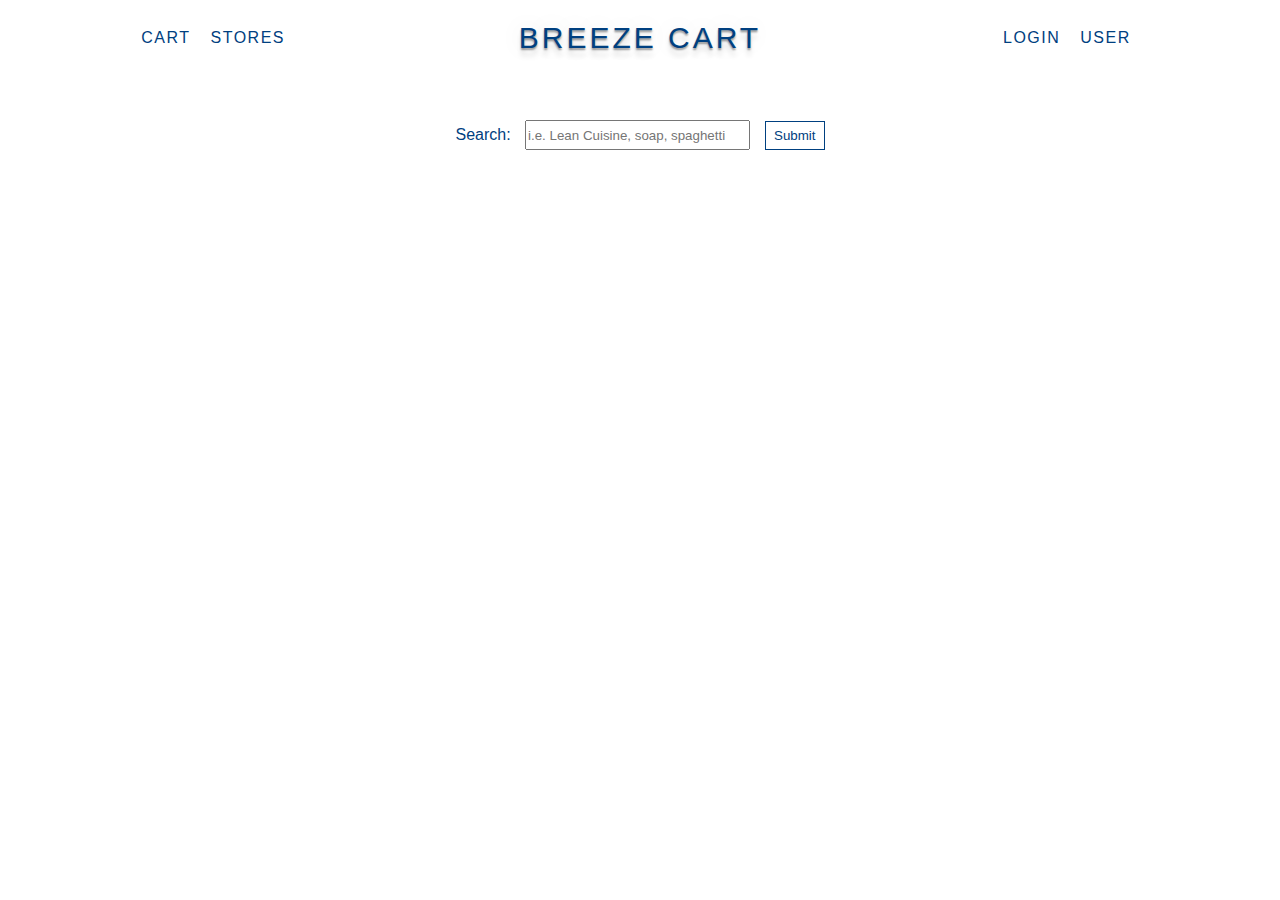
==== front-page.html @ 56716244 "Add files via upload" ====
<!DOCTYPE html>
<html>
    <head>
        <title>Welcome!</title>
        <meta name="viewport" content="width=device-width">
        <!-- CSS Stylesheet -->
        <link rel="stylesheet" type="text/css" href="frontpage.css">
        <!-- Adobe Fonts -->
        <link rel="stylesheet" href="https://use.typekit.net/kyf6owj.css">
        <!-- FontAwesome -->
        <link rel="stylesheet" href="https://use.fontawesome.com/releases/v5.8.1/css/all.css" integrity="sha384-50oBUHEmvpQ+1lW4y57PTFmhCaXp0ML5d60M1M7uH2+nqUivzIebhndOJK28anvf" crossorigin="anonymous">
    </head>
    <body>
        <div class="nav">
            <div class="nav-snippets5">
                <!--NAVIGATION STYLE #5-->
                <nav>
                    <div class="nav5">
                        <ul>
                            <li><a href="#" class="nav5-links">Cart <i class="fas fa-shopping-cart"></i></a></li>
                            <li><a href="#" class="nav5-links">Stores <i class="fas fa-store-alt"></i></a></li>
                        </ul>
                        <h1 class="logo-text2">BREEZE CART</h1>
                        <div class="social-icon-container">
                            <!-- Login would disappear if user is logged in -->
                            <p class="nav5-links">Login <i class="fas fa-sign-in-alt"></i></p>
                            <!-- User would change to person's name after logging in. -->
                            <p class="nav5-links">User <i class="fas fa-user-circle"></i>
                        </div>
                    </div>
                </nav>
                <!--NAVIGATION STYLE #5-->
            </div>
        </div>
        <div class="search">
            <form action="/action_page.php">
                <p>Search: <input type="search" name="search" placeholder="i.e. Lean Cuisine, soap, spaghetti"><input class="submit" type="submit"></p>                
            </form>
        </div>

        <div class="table">
            <tr>
                <td>
                    <img src="https://images.unsplash.com/photo-1556742212-5b321f3c261b?ixlib=rb-1.2.1&ixid=eyJhcHBfaWQiOjEyMDd9&auto=format&fit=crop&w=1950&q=80" alt="">
                </td>
                <td>
                    <img src="https://images.unsplash.com/photo-1475275083424-b4ff81625b60?ixlib=rb-1.2.1&ixid=eyJhcHBfaWQiOjEyMDd9&auto=format&fit=crop&w=1952&q=80" alt="">
                </td>
            </tr>
            <tr>
                <td>
                    <img src="https://images.unsplash.com/photo-1506617564039-2f3b650b7010?ixlib=rb-1.2.1&ixid=eyJhcHBfaWQiOjEyMDd9&auto=format&fit=crop&w=1950&q=80" alt="">
                </td>
                <td>
                    <img src="https://images.unsplash.com/photo-1511495366194-31561af5b3d7?ixlib=rb-1.2.1&ixid=eyJhcHBfaWQiOjEyMDd9&auto=format&fit=crop&w=1950&q=80" alt="">
                </td>
            </tr>
        </div>
    </body>
</html>
---- frontpage.css ----
body {
    background-color: white;
    color: #004080;
    box-sizing: border-box;
    margin: 0;
    padding: 0;
    font-family: forma-djr-micro, sans-serif;
    font-weight: 400;
    font-style: normal;
    max-width: 1400px;
    margin-left: auto;
    margin-right: auto;
}
  *, *::after, *::before {
    box-sizing: border-box;
    margin: 0;
    padding: 0;
  }

  nav, ul, li, a {
    text-decoration: none;
    list-style: none;
  }
  .nav5 {
    display: flex;
    justify-content: space-between;
    max-width: 1400px;
    margin-left: auto;
    margin-right: auto;
  }
  .nav5 > ul {
    display: flex;
    justify-content: center;
    align-items: center;
    height: 75px;
    flex-wrap: wrap;
    width: 33.3%;
  }
  .nav5-links {
    color: #004080;
    font-family: forma-djr-micro, sans-serif;
    font-weight: 400;
    font-style: normal;
    letter-spacing: 1.5px;
    padding: 0 10px 0 10px;
    text-transform: uppercase;
  }
  .logo-text2 {
    display: flex;
    justify-content: center;
    align-items: center;
    font-family: forma-djr-micro,sans-serif;
    font-weight: 100;
    font-style: normal;
    letter-spacing: 2.98px;
    font-size: 30px;
    width: 33.4%;
    text-shadow: 
        0px 2px 2px rgba(0,0,0,0.4), 
        0px 8px 5px rgba(0,0,0,0.1), 
        0px 0px 23px rgba(0,0,0,0.1);
  }
  .social-icon-container {
    display: flex;
    align-items: center;
    justify-content: center;
    width: 33.3%;
  }
  .social-icons {
    padding: 0 5px 0 5px;
  }
  
  .search {
    display: flex;
    justify-content: center;
    align-items: center;
    margin: 5vh auto;
}

input[type="search" i] {
    -webkit-appearance: searchfield;
    box-sizing: border-box;
    padding: 1px;
    margin-left: 10px;
    width: 225px;
    height: 30px;
}

  .submit {
    background-color: white;
    color: #004080;
    border: 1px solid #004080;
    font-family: forma-djr-micro, sans-serif;
    font-weight: 400;
    font-style: normal;
    margin-left: 15px;
    padding: 6px 8px;
  }
  .submit:hover {
    background-color: #004080;
    color: white;
    border: 1px solid #004080;
    font-family: forma-djr-micro, sans-serif;
    font-weight: 400;
    font-style: normal;
    margin-left: 15px;
    padding: 6px 8px;
  }

  .table {
    display: flex;
    justify-content: center;
    align-items: center;
    flex-wrap: wrap;
}

img {
    max-width: 500px;
    margin: 3px 3px;
}
img:hover {
    background-color: #004080;
}
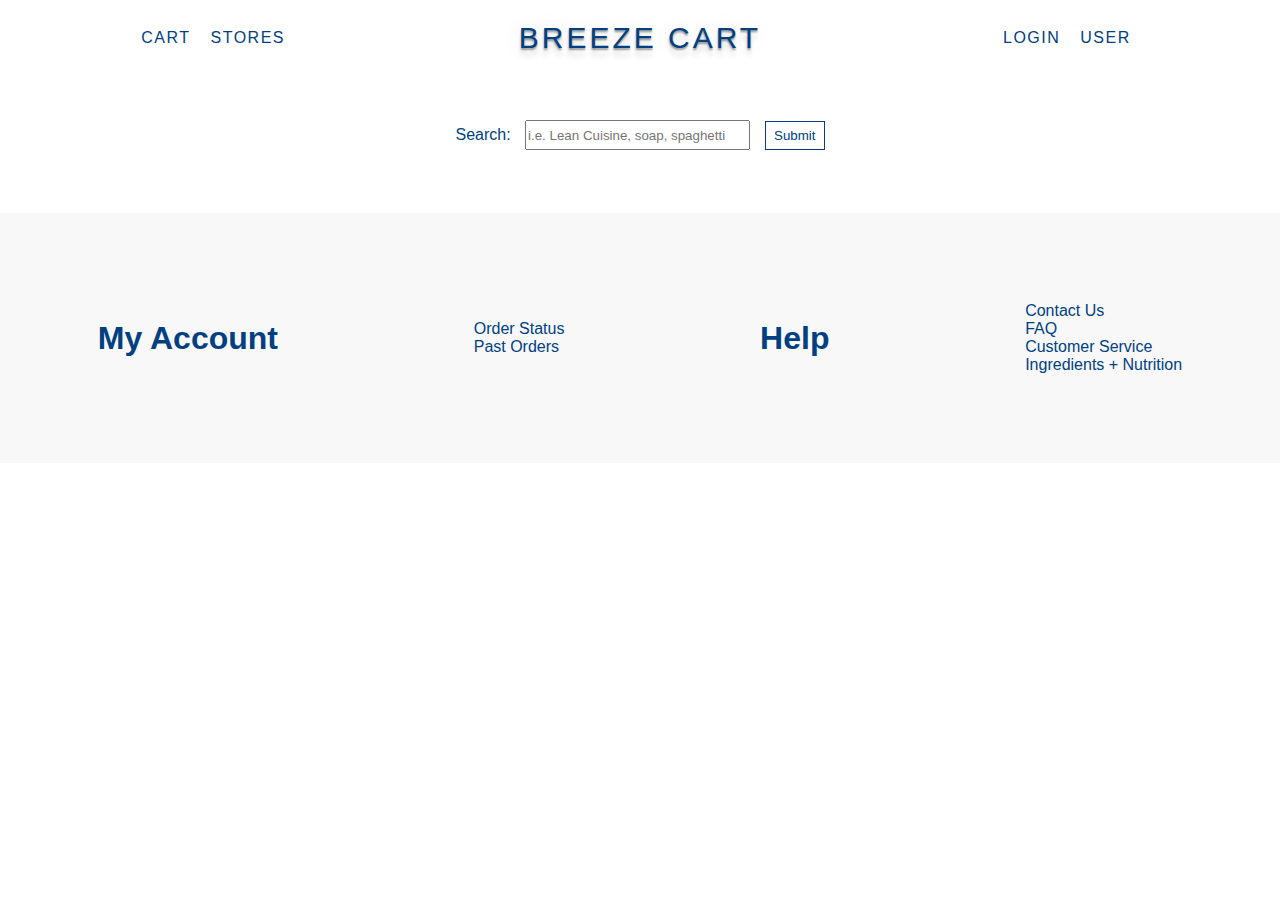
==== commit c535e806: "added image hovers, added a footer" ====
--- a/front-page.html
+++ b/front-page.html
@@ -41,20 +41,71 @@
         <div class="table">
             <tr>
                 <td>
-                    <img src="https://images.unsplash.com/photo-1556742212-5b321f3c261b?ixlib=rb-1.2.1&ixid=eyJhcHBfaWQiOjEyMDd9&auto=format&fit=crop&w=1950&q=80" alt="">
+                    <div class="container">
+                        <div class="content">
+                            <div class="content-overlay"></div>
+                            <img class="content-image image-fluid" src="https://images.unsplash.com/photo-1556742212-5b321f3c261b?ixlib=rb-1.2.1&ixid=eyJhcHBfaWQiOjEyMDd9&auto=format&fit=crop&w=1950&q=80" alt="">
+                            <div class="content-details fadeIn-bottom">
+                                    <h2 class="content-title">Flexible payment methods</h2>
+                            </div>
+                        </div>
+                    </div>
                 </td>
                 <td>
-                    <img src="https://images.unsplash.com/photo-1475275083424-b4ff81625b60?ixlib=rb-1.2.1&ixid=eyJhcHBfaWQiOjEyMDd9&auto=format&fit=crop&w=1952&q=80" alt="">
+                    <div class="container">
+                        <div class="content">
+                            <div class="content-overlay"></div>
+                            <img class="content-image image-fluid" src="https://images.unsplash.com/photo-1475275083424-b4ff81625b60?ixlib=rb-1.2.1&ixid=eyJhcHBfaWQiOjEyMDd9&auto=format&fit=crop&w=1952&q=80" alt="">
+                            <div class="content-details fadeIn-bottom">
+                                <h2 class="content-title">Your favorite stores</h2>
+                            </div>
+                        </div>
+                    </div>
                 </td>
             </tr>
             <tr>
                 <td>
-                    <img src="https://images.unsplash.com/photo-1506617564039-2f3b650b7010?ixlib=rb-1.2.1&ixid=eyJhcHBfaWQiOjEyMDd9&auto=format&fit=crop&w=1950&q=80" alt="">
+                    <div class="container">
+                        <div class="content">
+                            <div class="content-overlay"></div>
+                            <img class= "content-image image-fluid" src="https://images.unsplash.com/photo-1506617564039-2f3b650b7010?ixlib=rb-1.2.1&ixid=eyJhcHBfaWQiOjEyMDd9&auto=format&fit=crop&w=1950&q=80" alt="">
+                            <div class="content-details fadeIn-bottom">
+                                <h2 class="content-title">Your favorite products</h2>
+                            </div>
+                        </div>
+                    </div>
                 </td>
                 <td>
-                    <img src="https://images.unsplash.com/photo-1511495366194-31561af5b3d7?ixlib=rb-1.2.1&ixid=eyJhcHBfaWQiOjEyMDd9&auto=format&fit=crop&w=1950&q=80" alt="">
+                    <div class="container">
+                        <div class="content">
+                            <div class="content-overlay"></div>
+                            <img class="content-image image-fluid" src="https://images.unsplash.com/photo-1511495366194-31561af5b3d7?ixlib=rb-1.2.1&ixid=eyJhcHBfaWQiOjEyMDd9&auto=format&fit=crop&w=1950&q=80" alt="">
+                            <div class="content-details fadeIn-bottom">
+                                <h2 class="content-title">100% free delivery</h2>
+                            </div>
+                        </div>
+                    </div>
                 </td>
             </tr>
         </div>
+
+        <footer>
+            <div class="footer">
+                <h1>My Account</h1>
+                <ul style="list-style-type: none;">
+                    <li>Order Status</li>
+                    <li>Past Orders</li>
+                </ul>
+                <!-- <br> -->
+                <h1>Help</h1>
+                <ul style="list-style-type: none;">
+                    <li>Contact Us</li>
+                    <li>FAQ</li>
+                    <li>Customer Service</li>
+                    <li>Ingredients + Nutrition</li>
+                </ul>
+                <!-- <br>         -->
+            </div>                        
+        </footer>
     </body>
 </html>--- a/frontpage.css
+++ b/frontpage.css
@@ -114,10 +114,91 @@
     flex-wrap: wrap;
 }
 
+.content {
+  position: relative;
+  margin: auto;
+  overflow: hidden;
+}
+
+.content .content-overlay {
+  background: rgba(0,0,0,0.7);
+  max-height: 333px;
+  max-width: 500px;
+  left: 0;
+  top: 0;
+  bottom: 0;
+  right: 0;
+  opacity: 0;
+  -webkit-transition: all 0.4s ease-in-out 0s;
+  -moz-transition: all 0.4s ease-in-out 0s;
+  transition: all 0.4s ease-in-out 0s;
+}
+
+.content:hover .content-overlay{
+  opacity: 1;
+}
+
+.content-image{
+  width: 100%;
+}
+
 img {
     max-width: 500px;
     margin: 3px 3px;
 }
 img:hover {
     background-color: #004080;
-}+}
+
+.content-details {
+  position: absolute;
+  text-align: center;
+  padding-left: 1em;
+  padding-right: 1em;
+  width: 100%;
+  top: 50%;
+  left: 50%;
+  opacity: 0;
+  -webkit-transform: translate(-50%, -50%);
+  -moz-transform: translate(-50%, -50%);
+  transform: translate(-50%, -50%);
+  -webkit-transition: all 0.3s ease-in-out 0s;
+  -moz-transition: all 0.3s ease-in-out 0s;
+  transition: all 0.3s ease-in-out 0s;
+}
+
+.content:hover .content-details{
+  top: 50%;
+  left: 50%;
+  opacity: 1;
+}
+
+.fadeIn-bottom{
+  top: 80%;
+}
+
+.content-text {
+	color: white;
+}
+
+.content-title {
+  color: white;
+  font-family: forma-djr-micro, sans-serif;
+  font-weight: 500;
+  font-style: normal;
+  text-transform: uppercase;
+  text-shadow: 
+        0px 2px 2px rgba(0,0,0,0.4), 
+        0px 8px 5px rgba(0,0,0,0.1), 
+        0px 0px 23px rgba(0,0,0,0.1);
+}
+
+.footer {
+  background-color: #F8F8F8;
+  display: flex;
+  justify-content: space-around;
+  align-items: center;
+  flex-wrap: wrap;
+  height: 250px;
+}
+
